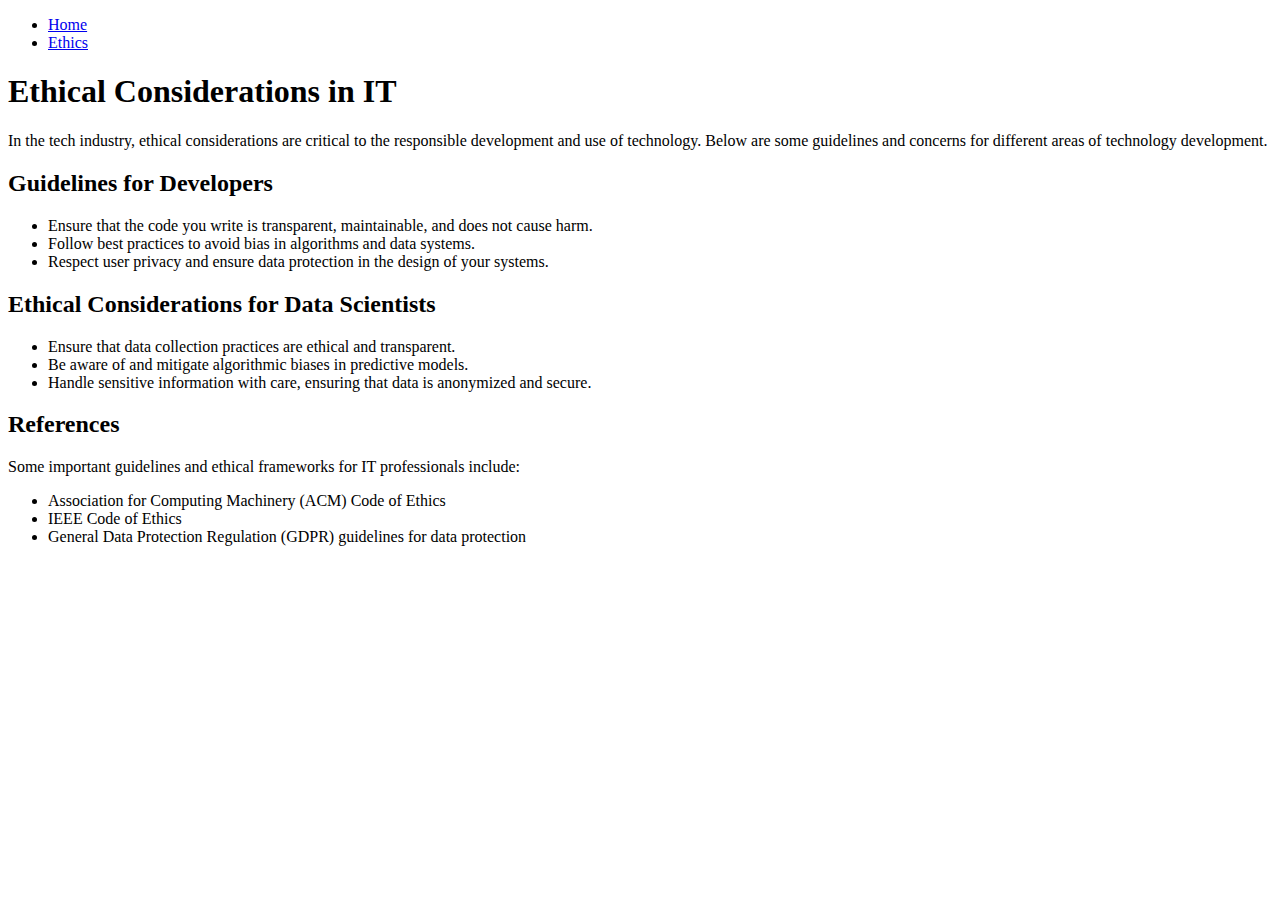
==== ethics.html @ 464db41a "Rename ethics to ethics.html" ====
<!DOCTYPE html>
<html lang="en">
<head>
    <meta charset="UTF-8">
    <meta name="viewport" content="width=device-width, initial-scale=1.0">
    <title>Ethics in Technology</title>
    <link rel="stylesheet" href="styles.css">
</head>
<body>
    <header>
        <nav>
            <ul>
                <li><a href="index.html">Home</a></li>
                <li><a href="ethics.html">Ethics</a></li>
            </ul>
        </nav>
    </header>

    <main>
        <section>
            <h1>Ethical Considerations in IT</h1>
            <p>In the tech industry, ethical considerations are critical to the responsible development and use of technology. Below are some guidelines and concerns for different areas of technology development.</p>
            
            <h2>Guidelines for Developers</h2>
            <ul>
                <li>Ensure that the code you write is transparent, maintainable, and does not cause harm.</li>
                <li>Follow best practices to avoid bias in algorithms and data systems.</li>
                <li>Respect user privacy and ensure data protection in the design of your systems.</li>
            </ul>

            <h2>Ethical Considerations for Data Scientists</h2>
            <ul>
                <li>Ensure that data collection practices are ethical and transparent.</li>
                <li>Be aware of and mitigate algorithmic biases in predictive models.</li>
                <li>Handle sensitive information with care, ensuring that data is anonymized and secure.</li>
            </ul>

            <h2>References</h2>
            <p>Some important guidelines and ethical frameworks for IT professionals include:</p>
            <ul>
                <li>Association for Computing Machinery (ACM) Code of Ethics</li>
                <li>IEEE Code of Ethics</li>
                <li>General Data Protection Regulation (GDPR) guidelines for data protection</li>
            </ul>
        </section>
    </main>
</body>
</html>
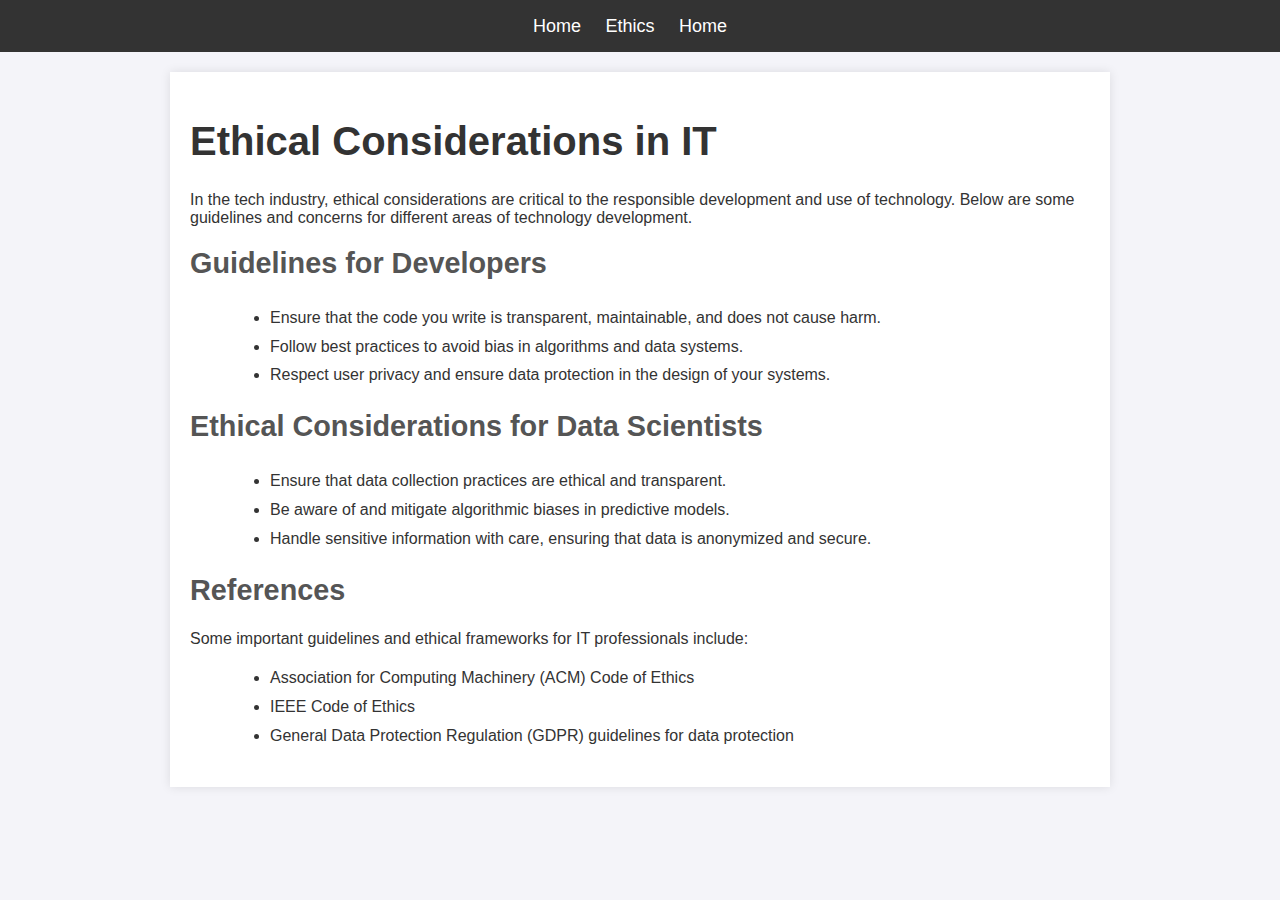
==== commit c336f63a: "Update ethics.html" ====
--- a/ethics.html
+++ b/ethics.html
@@ -12,6 +12,7 @@
             <ul>
                 <li><a href="index.html">Home</a></li>
                 <li><a href="ethics.html">Ethics</a></li>
+                <li><a href="sources.html">Home</a></li>
             </ul>
         </nav>
     </header>
--- a/styles.css
+++ b/styles.css
@@ -0,0 +1,72 @@
+body {
+    font-family: Arial, sans-serif;
+    margin: 0;
+    padding: 0;
+    background-color: #f4f4f9;
+    color: #333;
+}
+
+header {
+    background-color: #333;
+    color: white;
+    padding: 10px 0;
+}
+
+nav ul {
+    list-style-type: none;
+    text-align: center;
+    margin: 0;
+    padding: 0;
+}
+
+nav ul li {
+    display: inline;
+    margin-right: 20px;
+}
+
+nav ul li a {
+    color: white;
+    text-decoration: none;
+    font-size: 18px;
+}
+
+nav ul li a:hover {
+    text-decoration: underline;
+}
+
+footer {
+    text-align: center;
+    padding: 20px 0;
+    background-color: #333;
+    color: white;
+    position: fixed;
+    bottom: 0;
+    width: 100%;
+}
+
+/* Page-specific Styles */
+main {
+    padding: 20px;
+    max-width: 900px;
+    margin: 0 auto;
+    background-color: white;
+    box-shadow: 0 0 10px rgba(0, 0, 0, 0.1);
+    margin-top: 20px;
+}
+
+h1 {
+    font-size: 2.5em;
+    color: #333;
+}
+
+h2 {
+    font-size: 1.8em;
+    margin-top: 20px;
+    color: #555;
+}
+
+ul {
+    list-style-type: disc;
+    margin-left: 40px;
+    line-height: 1.8;
+}
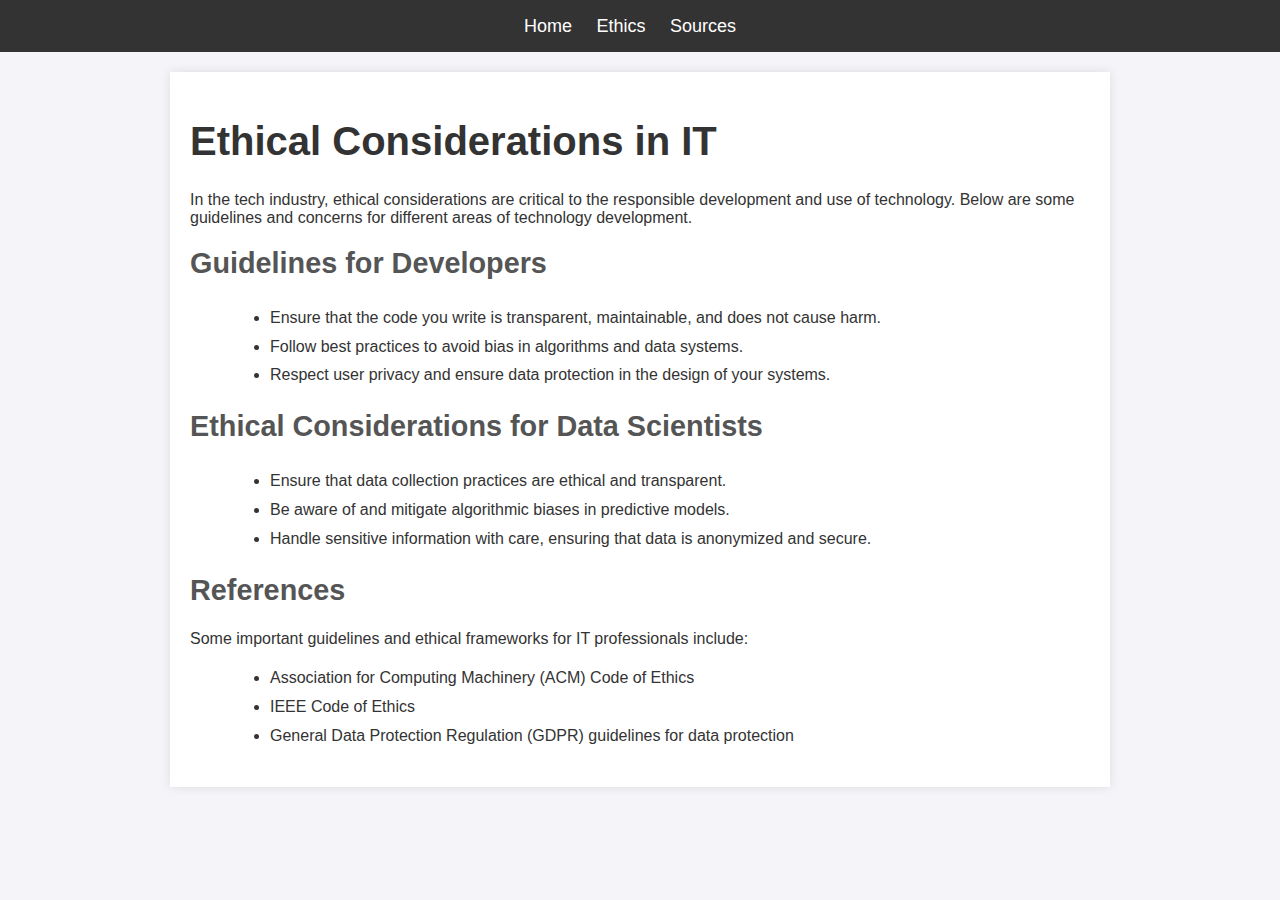
==== commit 0cffe0a4: "Update ethics.html" ====
--- a/ethics.html
+++ b/ethics.html
@@ -12,7 +12,7 @@
             <ul>
                 <li><a href="index.html">Home</a></li>
                 <li><a href="ethics.html">Ethics</a></li>
-                <li><a href="sources.html">Home</a></li>
+                <li><a href="sources.html">Sources</a></li>
             </ul>
         </nav>
     </header>
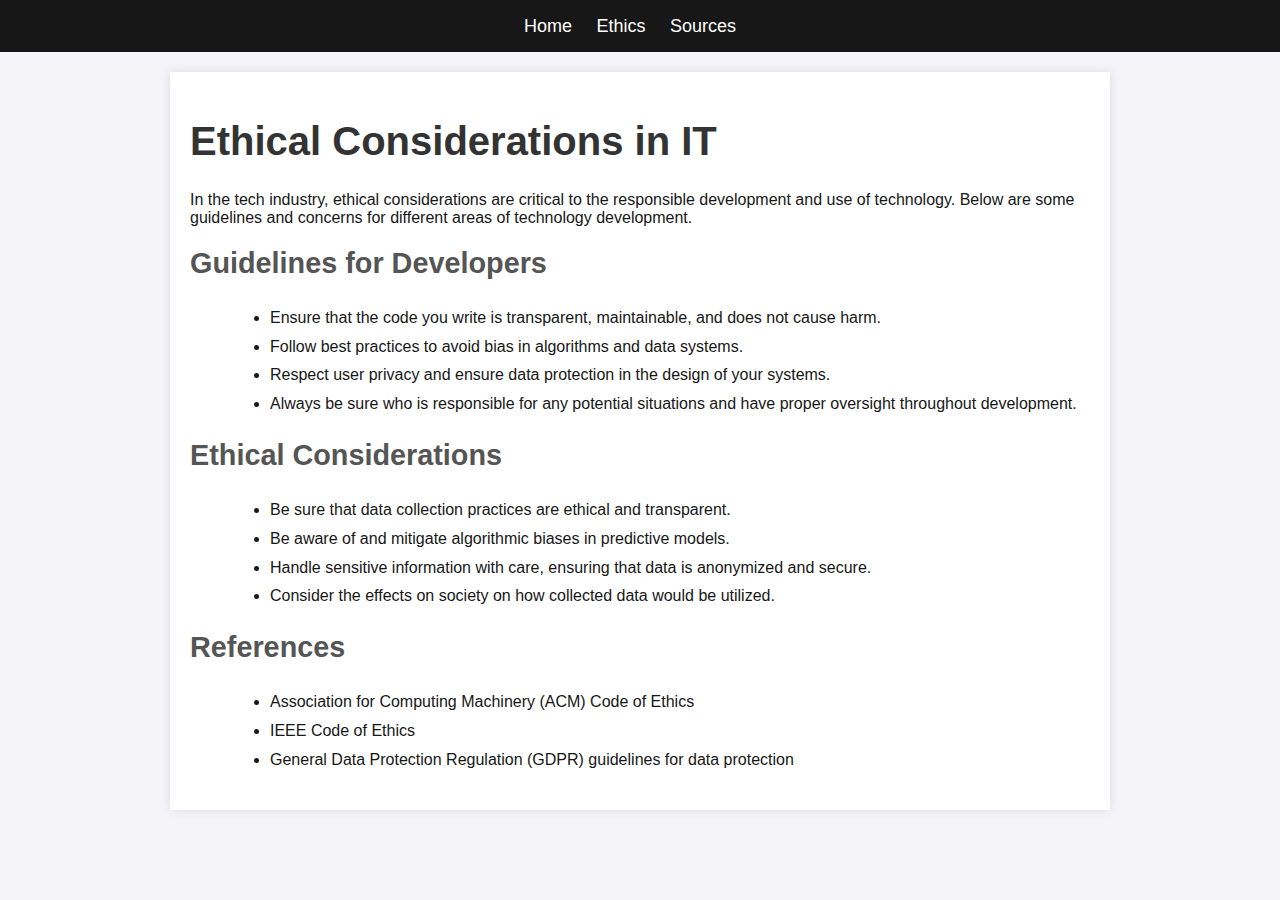
==== commit 3e71a59f: "Update ethics.html" ====
--- a/ethics.html
+++ b/ethics.html
@@ -27,17 +27,18 @@
                 <li>Ensure that the code you write is transparent, maintainable, and does not cause harm.</li>
                 <li>Follow best practices to avoid bias in algorithms and data systems.</li>
                 <li>Respect user privacy and ensure data protection in the design of your systems.</li>
+                <li>Always be sure who is responsible for any potential situations and have proper oversight throughout development.</li>
             </ul>
 
-            <h2>Ethical Considerations for Data Scientists</h2>
+            <h2>Ethical Considerations</h2>
             <ul>
-                <li>Ensure that data collection practices are ethical and transparent.</li>
+                <li>Be sure that data collection practices are ethical and transparent.</li>
                 <li>Be aware of and mitigate algorithmic biases in predictive models.</li>
                 <li>Handle sensitive information with care, ensuring that data is anonymized and secure.</li>
+                <li>Consider the effects on society on how collected data would be utilized.</li>
             </ul>
 
             <h2>References</h2>
-            <p>Some important guidelines and ethical frameworks for IT professionals include:</p>
             <ul>
                 <li>Association for Computing Machinery (ACM) Code of Ethics</li>
                 <li>IEEE Code of Ethics</li>
--- a/styles.css
+++ b/styles.css
@@ -3,11 +3,11 @@
     margin: 0;
     padding: 0;
     background-color: #f4f4f9;
-    color: #333;
+    color: #171717;
 }
 
 header {
-    background-color: #333;
+    background-color: #171717;
     color: white;
     padding: 10px 0;
 }
@@ -37,7 +37,7 @@
 footer {
     text-align: center;
     padding: 20px 0;
-    background-color: #333;
+    background-color: #171717;
     color: white;
     position: fixed;
     bottom: 0;
